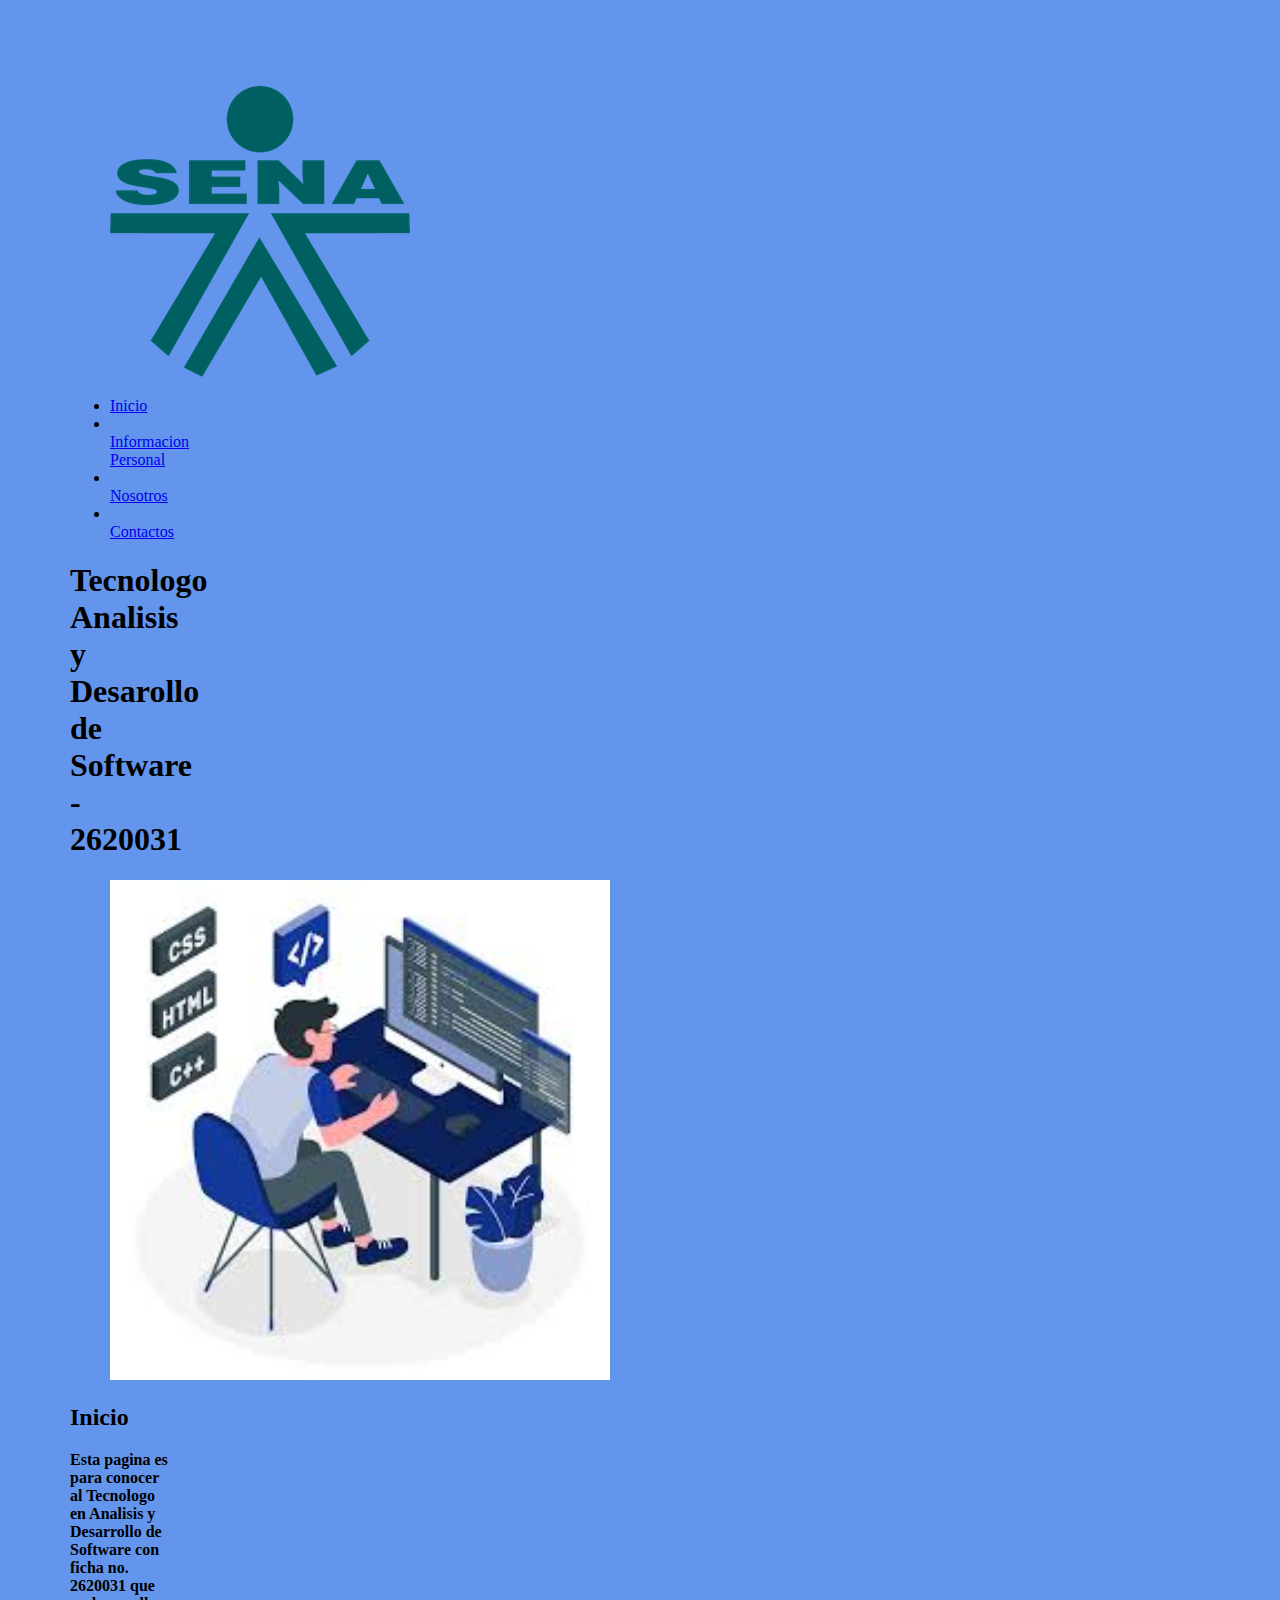
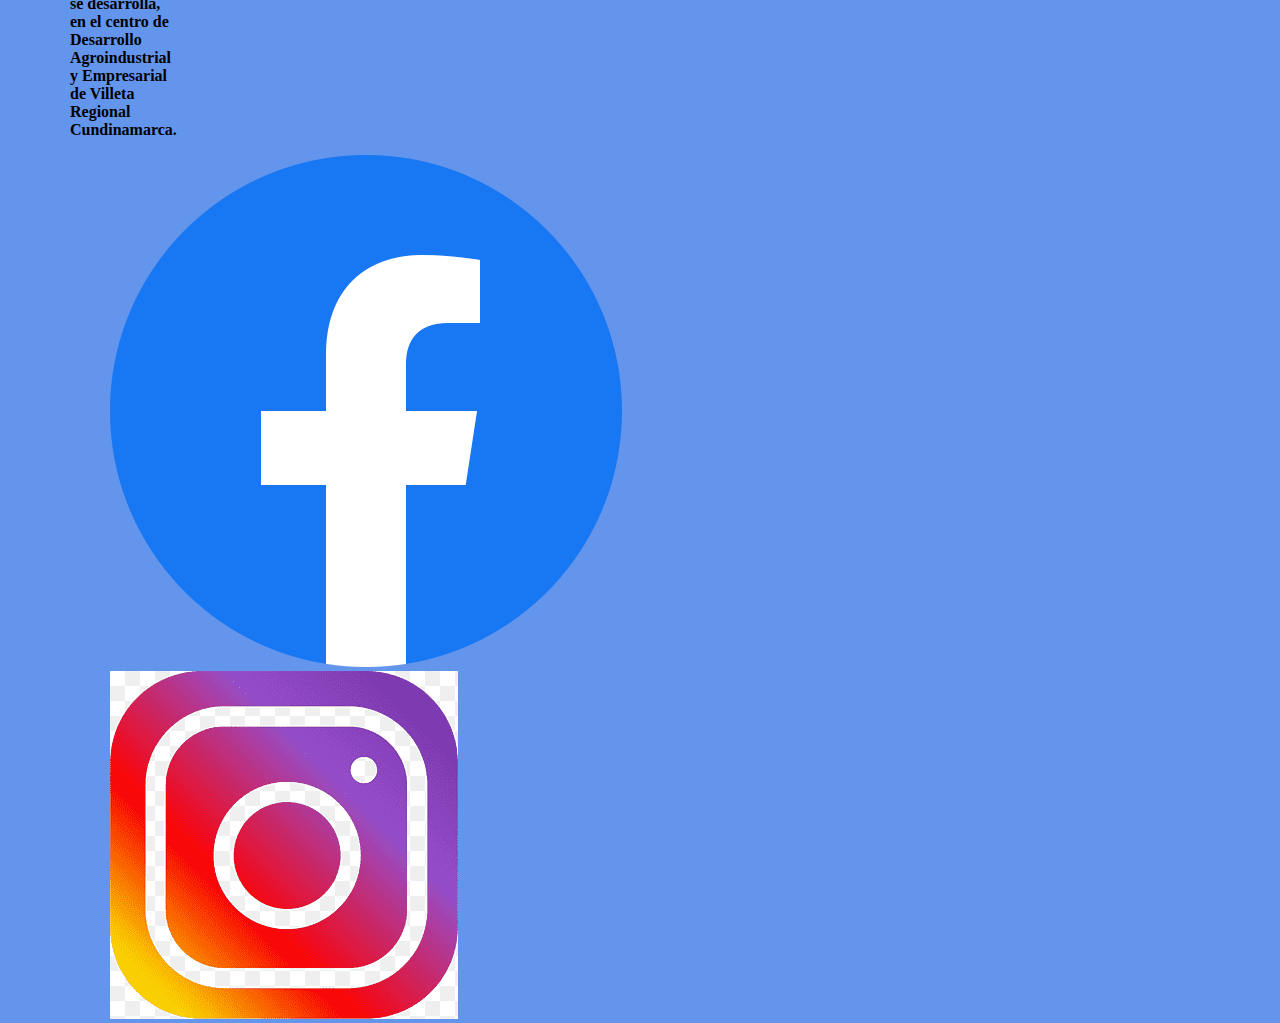
==== index.html @ 7624bbe4 "primera carga" ====
<!DOCTYPE html>
<html lang="es">
<head>
    <meta charset="UTF-8">
	<meta name="viewport" content="width=device-width, initial-scale=1.0">
	<title>hoja de vida </title>
    <link rel="stylesheet" href="CSS_HDV.css">
</head>
<body class="body">
        <div>
            <nav>
                <div>
                    <ul> 
                     <img src="IMG/SENA.png" alt="logo"></li>
                    </ul>
                </div>
                    <ul class="menu">
                        <li><a href="index.html">Inicio</a></li>
                        <li></li><a href="infor_person.html">Informacion Personal</a>
                        <li></li><a href="nosotros.html">Nosotros</a>
                        <li></li><a href="contactos.html">Contactos</a>
                    </ul>
            </nav>
        </div>
    </header>
    <!--BIENVENIDA DE LA HOJA DE VIDA-->
<main >
    <h1> Tecnologo Analisis y Desarollo de Software - 2620031 </h1>
    <div><ul> 
        <img src="IMG/images.jpg" alt="Descripción de la imagen" width="500" height="500"><br></div>
    <section> 
        <h2>Inicio</h2>
        <p>
         Esta pagina es para conocer al Tecnologo en Analisis y Desarrollo de Software con ficha no. <span>2620031</span> que se desarrolla,
                en el centro de Desarrollo Agroindustrial y Empresarial de Villeta Regional Cundinamarca.
        </p>
        <!--AGREGAR IMAGES -->
        <div>
            <ul> 
                <img src="IMG/facebook_logo_icon_147291.png" alt="Descripción de la imagen"><br>
                 <img src="IMG/ins.png" alt="Descripción de la imagen">
            </ul>
        </div>
    </p>
</section>

</main> 
</body>
</html>
---- CSS_HDV.css ----
.body{
    width:100px;
    height:100px;
    background:cornflowerblue;
    padding: 50px;
    margin: 20px;
}
.img_1{
    width: 90px; /* Ancho */
    height: 90px; /* Alto */
    
}
.img_2{
    width: 400px; /* Ancho */
    height: 300px; /* Alto */
}
p {
    font-weight: bold; /*negrita a las etiquetas de parrafo*/
}
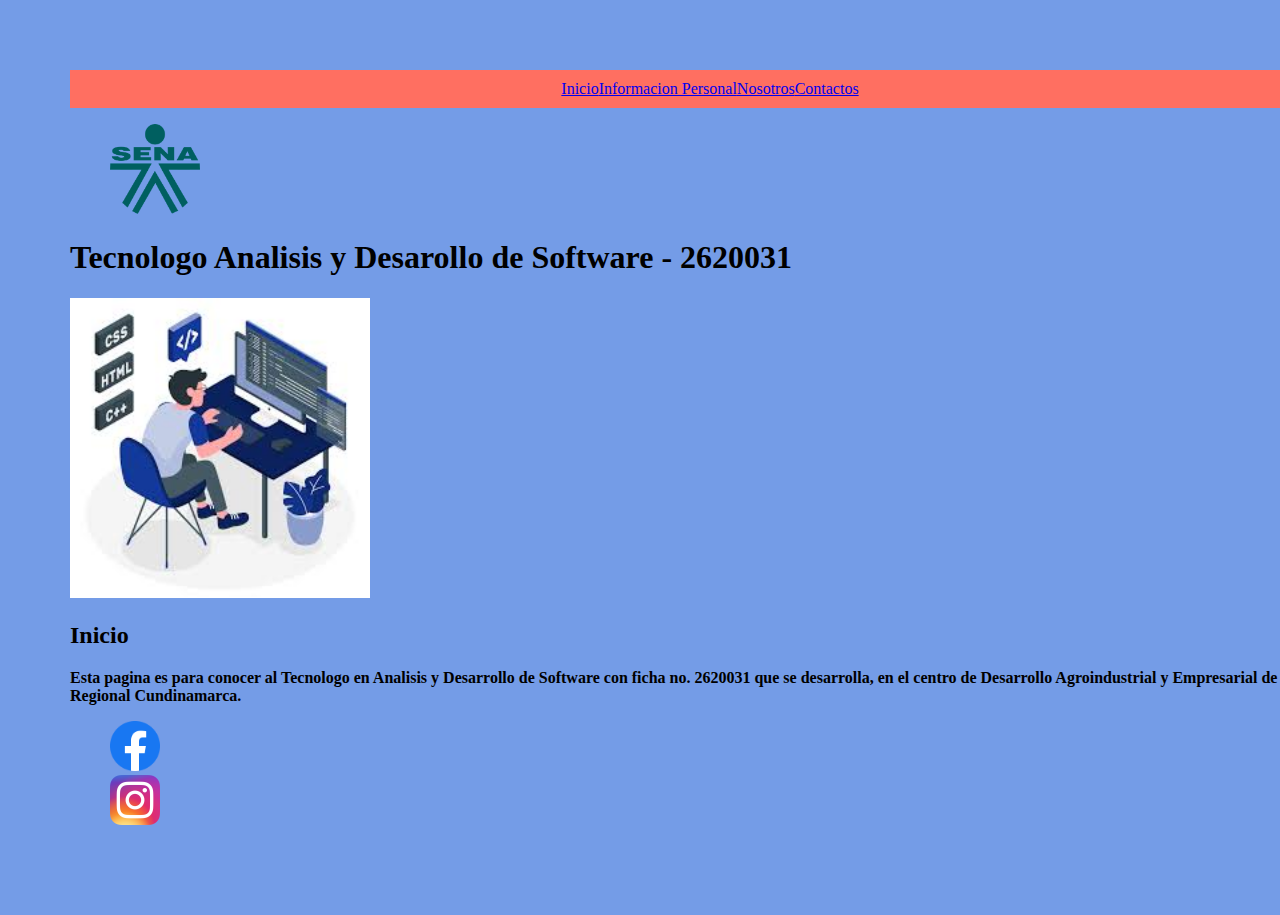
==== commit 445364ee: "2_carga" ====
--- a/index.html
+++ b/index.html
@@ -6,28 +6,24 @@
 	<title>hoja de vida </title>
     <link rel="stylesheet" href="CSS_HDV.css">
 </head>
-<body class="body">
-        <div>
-            <nav>
-                <div>
+<body >
+    <nav>
+        <a href="index.html">Inicio</a>
+        <a href="infor_person.html">Informacion Personal</a>
+        <a href="nosotros.html">Nosotros</a>
+        <a href="contactos.html">Contactos</a>
+    </nav>
+                 <div>
                     <ul> 
-                     <img src="IMG/SENA.png" alt="logo"></li>
+                     <img class="img_1" src="IMG/SENA.png" alt="logo"></li>
                     </ul>
                 </div>
-                    <ul class="menu">
-                        <li><a href="index.html">Inicio</a></li>
-                        <li></li><a href="infor_person.html">Informacion Personal</a>
-                        <li></li><a href="nosotros.html">Nosotros</a>
-                        <li></li><a href="contactos.html">Contactos</a>
-                    </ul>
-            </nav>
-        </div>
-    </header>
-    <!--BIENVENIDA DE LA HOJA DE VIDA-->
+
 <main >
     <h1> Tecnologo Analisis y Desarollo de Software - 2620031 </h1>
-    <div><ul> 
-        <img src="IMG/images.jpg" alt="Descripción de la imagen" width="500" height="500"><br></div>
+    <div> 
+        <img class="img_3" src="IMG/images.jpg" alt="Descripción de la imagen" width="500" height="500"><br>
+    </div>
     <section> 
         <h2>Inicio</h2>
         <p>
@@ -37,8 +33,8 @@
         <!--AGREGAR IMAGES -->
         <div>
             <ul> 
-                <img src="IMG/facebook_logo_icon_147291.png" alt="Descripción de la imagen"><br>
-                 <img src="IMG/ins.png" alt="Descripción de la imagen">
+                <img  class="img_4" src="IMG/facebook_logo_icon_147291.png" alt="Descripción de la imagen"><br>
+                 <img  class="img_5" src="IMG/Instagram.webp" alt="Descripción de la imagen">
             </ul>
         </div>
     </p>
--- a/CSS_HDV.css
+++ b/CSS_HDV.css
@@ -1,7 +1,7 @@
-.body{
-    width:100px;
-    height:100px;
-    background:cornflowerblue;
+body{
+    width: 100%;
+    height: 100%;
+    background:rgb(116, 156, 231);
     padding: 50px;
     margin: 20px;
 }
@@ -14,6 +14,61 @@
     width: 400px; /* Ancho */
     height: 300px; /* Alto */
 }
+.img_3{
+    width: 300px; /* Ancho */
+    height: 300px; /* Alto */ 
+}
+.img_4{
+    width: 50px; /* Ancho */
+    height: 50px; /* Alto */
+}
+.img_5{
+    width: 50px; /* Ancho */
+    height: 50px; /* Alto */
+}
 p {
     font-weight: bold; /*negrita a las etiquetas de parrafo*/
-}+}
+
+main {
+    color: black;
+    }
+     
+    ul {
+        color: black
+        ;
+    }
+       
+    nav ul {
+        list-style-type: none; /* Elimina los puntos de lista */
+        margin: 0; /* Elimina el margen predeterminado */
+        padding: 0; /* Elimina el relleno predeterminado */
+        text-align: right;
+    }
+       
+    nav ul li {
+        display: inline; /* Hace que los elementos de la lista aparezcan en línea */
+        margin-right: 30px; /* Espacio entre los elementos de la lista */
+    }
+       
+    nav ul li:last-child {
+        margin-right: 0; /* Elimina el margen derecho del último elemento de la lista */
+    }
+       
+    nav ul li a {
+        text-decoration: none; /* Elimina el subrayado predeterminado de los enlaces */
+        color: whitesmoke; /* Color del texto de los enlaces */
+        padding: 10px; /* Espacio alrededor del texto de los enlaces */
+    }
+       
+    nav ul li a:hover {
+        background-color: #504c4c; /* Cambia el color de fondo cuando se pasa el cursor sobre los enlaces */
+    }
+    nav {
+        background-color: #ff6f61;
+        color: #fff;
+        padding: 10px;
+        display: flex;
+        justify-content: center;
+    }
+    
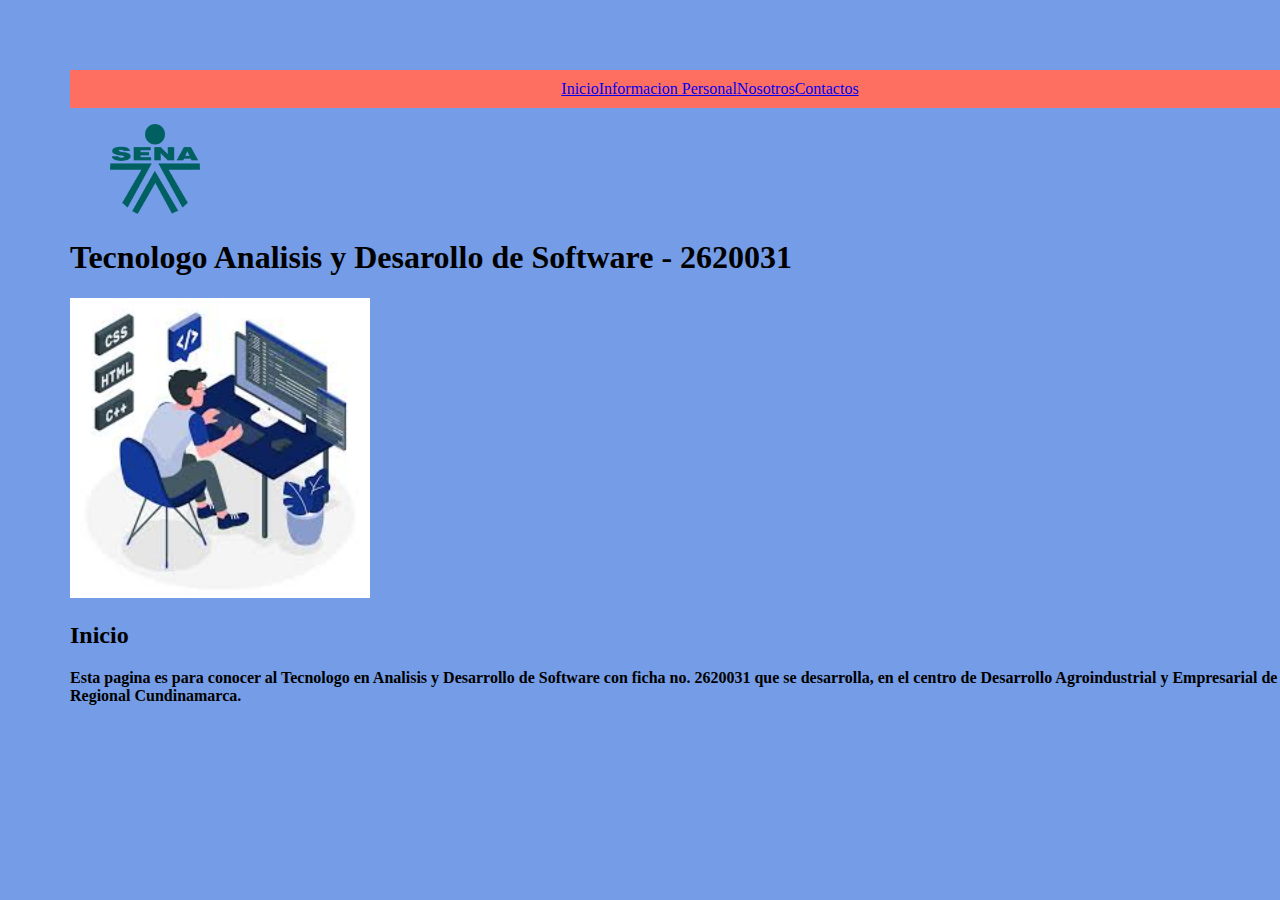
==== commit bd32a2eb: "3_carga" ====
--- a/index.html
+++ b/index.html
@@ -8,6 +8,7 @@
 </head>
 <body >
     <nav>
+
         <a href="index.html">Inicio</a>
         <a href="infor_person.html">Informacion Personal</a>
         <a href="nosotros.html">Nosotros</a>
@@ -30,14 +31,7 @@
          Esta pagina es para conocer al Tecnologo en Analisis y Desarrollo de Software con ficha no. <span>2620031</span> que se desarrolla,
                 en el centro de Desarrollo Agroindustrial y Empresarial de Villeta Regional Cundinamarca.
         </p>
-        <!--AGREGAR IMAGES -->
-        <div>
-            <ul> 
-                <img  class="img_4" src="IMG/facebook_logo_icon_147291.png" alt="Descripción de la imagen"><br>
-                 <img  class="img_5" src="IMG/Instagram.webp" alt="Descripción de la imagen">
-            </ul>
-        </div>
-    </p>
+        
 </section>
 
 </main> 
